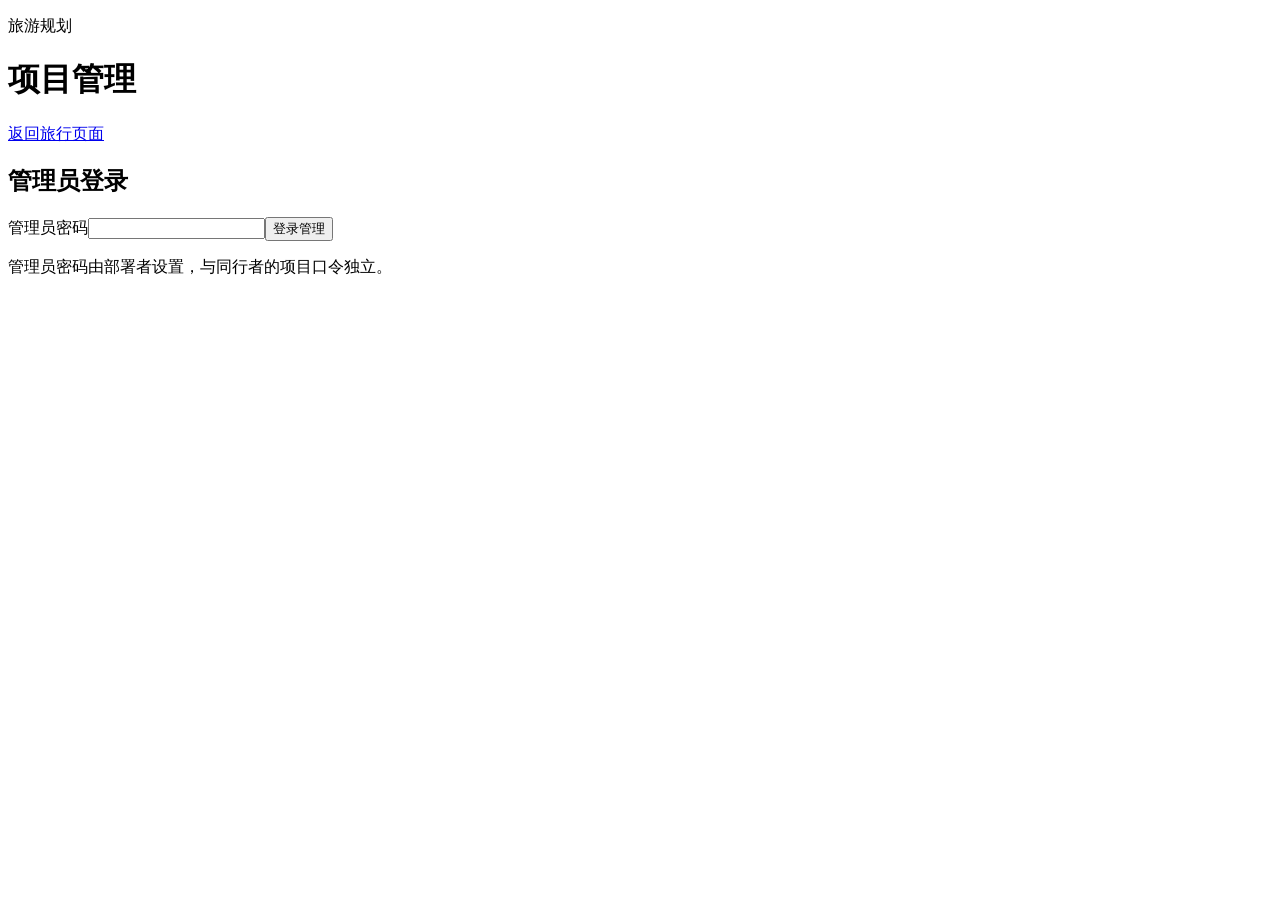
==== public/admin.html @ 5e58e444 "Initial commit: collaborative travel planner" ====
<!doctype html>
<html lang="zh-CN">
<head><meta charset="utf-8"><meta name="viewport" content="width=device-width, initial-scale=1"><title>管理员 · 旅游规划</title><link rel="stylesheet" href="/styles.css"><script src="/admin.js" defer></script></head>
<body><main class="admin-shell">
<header class="admin-heading"><div><p>旅游规划</p><h1>项目管理</h1></div><a href="/">返回旅行页面</a></header>
<p id="admin-message" role="status" aria-live="polite"></p>
<form id="admin-login" class="admin-card"><h2>管理员登录</h2><label class="field">管理员密码<input name="password" type="password" required autocomplete="current-password" minlength="12" maxlength="200"></label><button class="primary-button">登录管理</button><p>管理员密码由部署者设置，与同行者的项目口令独立。</p></form>
<div id="admin-content" hidden>
<form id="project-settings" class="admin-card"><h2>项目设置</h2><label class="field">项目名称<input name="name" required maxlength="60"></label><label class="field">新项目口令<input name="project_code" type="password" maxlength="200" autocomplete="new-password" placeholder="留空则保持当前口令"></label><p>口令可自由设置，1–200 个字符，不限字符类型；留空则不修改。更改后所有同行者需要重新输入新口令。当前口令不显示。</p><button class="primary-button">保存项目设置</button></form>
<section class="admin-card"><h2>城市管理</h2><p>同一项目可包含多个城市。含有内容的城市需先整理内容才能删除。</p><form id="city-add" class="inline-form"><label class="field">城市名称<input name="name" maxlength="30" required placeholder="例如：杭州"></label><button class="secondary-button">添加城市</button></form><div id="admin-cities"></div></section>
<section class="admin-card"><h2>用户管理</h2><p>用户无需密码。改名或删除会使该用户的旧会话失效；删除用户保留历史内容和署名。同行者仍可自建 ID。</p><form id="user-add" class="inline-form"><label class="field">用户 ID<input name="user_id" required minlength="2" maxlength="20" placeholder="例如：小明"></label><button class="secondary-button">添加用户</button></form><div id="admin-users"></div></section>
<button id="admin-logout" class="secondary-button">退出管理员</button>
</div></main></body></html>
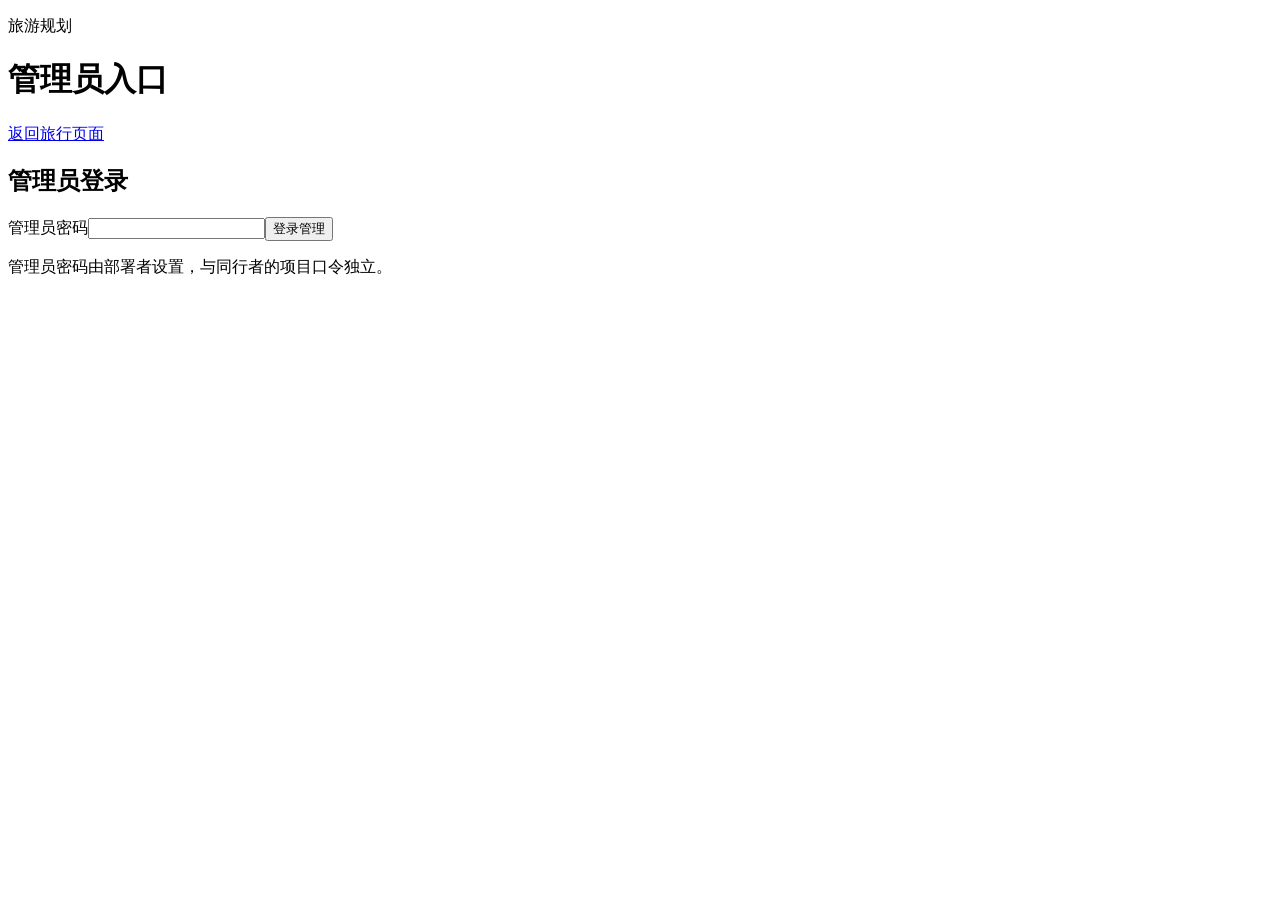
==== commit ad74b929: "Add project selection hub, admin API settings and guided help" ====
--- a/public/admin.html
+++ b/public/admin.html
@@ -1,13 +1,28 @@
 <!doctype html>
 <html lang="zh-CN">
-<head><meta charset="utf-8"><meta name="viewport" content="width=device-width, initial-scale=1"><title>管理员 · 旅游规划</title><link rel="stylesheet" href="/styles.css"><script src="/admin.js" defer></script></head>
+<head><meta charset="utf-8"><meta name="viewport" content="width=device-width, initial-scale=1"><meta name="theme-color" content="#f3f8fe"><title>管理员 · 旅游规划</title><link rel="stylesheet" href="/styles.css"><link rel="stylesheet" href="/project-management.css"><link rel="stylesheet" href="/sky-theme.css"><script src="/project-scope.js" defer></script><script src="/admin.js" defer></script></head>
 <body><main class="admin-shell">
-<header class="admin-heading"><div><p>旅游规划</p><h1>项目管理</h1></div><a href="/">返回旅行页面</a></header>
+<header class="admin-heading"><div><p id="admin-current-project">旅游规划</p><h1>管理员入口</h1></div><a id="admin-return-project" href="/" data-project-path="/">返回旅行页面</a></header>
 <p id="admin-message" role="status" aria-live="polite"></p>
-<form id="admin-login" class="admin-card"><h2>管理员登录</h2><label class="field">管理员密码<input name="password" type="password" required autocomplete="current-password" minlength="12" maxlength="200"></label><button class="primary-button">登录管理</button><p>管理员密码由部署者设置，与同行者的项目口令独立。</p></form>
+<form id="admin-login" class="admin-card"><h2>管理员登录</h2><label class="field">管理员密码<input name="password" type="password" required autocomplete="current-password"></label><button class="primary-button">登录管理</button><p>管理员密码由部署者设置，与同行者的项目口令独立。</p></form>
 <div id="admin-content" hidden>
-<form id="project-settings" class="admin-card"><h2>项目设置</h2><label class="field">项目名称<input name="name" required maxlength="60"></label><label class="field">新项目口令<input name="project_code" type="password" maxlength="200" autocomplete="new-password" placeholder="留空则保持当前口令"></label><p>口令可自由设置，1–200 个字符，不限字符类型；留空则不修改。更改后所有同行者需要重新输入新口令。当前口令不显示。</p><button class="primary-button">保存项目设置</button></form>
-<section class="admin-card"><h2>城市管理</h2><p>同一项目可包含多个城市。含有内容的城市需先整理内容才能删除。</p><form id="city-add" class="inline-form"><label class="field">城市名称<input name="name" maxlength="30" required placeholder="例如：杭州"></label><button class="secondary-button">添加城市</button></form><div id="admin-cities"></div></section>
+<section class="admin-card" aria-labelledby="all-projects-title"><div class="admin-card-heading"><h2 id="all-projects-title">全部项目</h2><button id="projects-refresh" class="secondary-button" type="button">刷新列表</button></div><p>每个项目都有独立旅行清单，可选择是否设置密码。所有同行者均可在网站入口选择或新建项目。</p><div id="admin-projects" class="admin-project-list"></div></section>
+<form id="project-create" class="admin-card"><h2>新建项目</h2><p>新项目会使用全局缓存中的城市地点和美食，后续编辑、删除仅影响各自项目。</p><label class="field">项目名称<input name="name" required maxlength="60" placeholder="例如：国庆成都之旅"></label><label class="field">独立项目口令<input name="project_code" type="password" maxlength="200" autocomplete="new-password" placeholder="留空创建无密码项目"></label><button class="primary-button" type="submit">创建新项目</button><div id="project-created" class="project-created" role="status" hidden></div></form>
+<div id="admin-project-details" hidden>
+<form id="project-settings" class="admin-card"><h2>当前项目设置</h2><label class="field">项目名称<input name="name" required maxlength="60"></label><label class="field">修改当前项目口令<input name="project_code" type="password" maxlength="200" autocomplete="new-password" placeholder="留空则保持当前口令"></label><label><input name="remove_password" type="checkbox"> 移除当前项目密码，允许好友直接进入</label><p>口令可自由设置，1–200 个字符，不限字符类型；留空则不修改。更改后所有同行者需要重新输入新口令。当前口令不显示。</p><button class="primary-button">保存项目设置</button></form>
 <section class="admin-card"><h2>用户管理</h2><p>用户无需密码。改名或删除会使该用户的旧会话失效；删除用户保留历史内容和署名。同行者仍可自建 ID。</p><form id="user-add" class="inline-form"><label class="field">用户 ID<input name="user_id" required minlength="2" maxlength="20" placeholder="例如：小明"></label><button class="secondary-button">添加用户</button></form><div id="admin-users"></div></section>
+</div>
+<form id="api-settings" class="admin-card"><h2>API 密钥设置</h2><p>全站所有项目共用。留空保持原值，勾选清除可移除配置。保存后新请求生效；地图页面请刷新。密钥不会回显。</p>
+<div id="api-settings-fields"></div><button class="primary-button" type="submit">保存 API 密钥</button></form>
 <button id="admin-logout" class="secondary-button">退出管理员</button>
-</div></main></body></html>
+</div></main>
+<dialog id="project-delete-dialog" class="project-delete-dialog" aria-labelledby="project-delete-title" aria-describedby="project-delete-impact">
+<form id="project-delete-form">
+<h2 id="project-delete-title">删除项目</h2>
+<p class="project-delete-target">即将删除「<strong id="project-delete-target"></strong>」</p>
+<div id="project-delete-impact"><p>删除后，该项目将从列表中移除，原项目链接和登录会话失效。</p><ul><li>该项目的地点、美食、行程、用户和 AI 草稿将无法继续访问。</li><li>其他项目与全局地点、美食缓存不受影响。</li><li>项目数据会归档保留；界面暂不支持恢复。</li></ul></div>
+<label class="field" for="project-delete-name">输入完整项目名称以确认<input id="project-delete-name" name="confirm_name" type="text" required maxlength="60" autocomplete="off" spellcheck="false"></label>
+<p id="project-delete-error" class="project-delete-error" role="alert"></p>
+<div class="confirm-actions"><button id="project-delete-cancel" class="secondary-button" type="button">取消</button><button id="project-delete-confirm" class="danger-solid-button" type="submit" disabled>确认删除项目</button></div>
+</form></dialog>
+</body></html>
